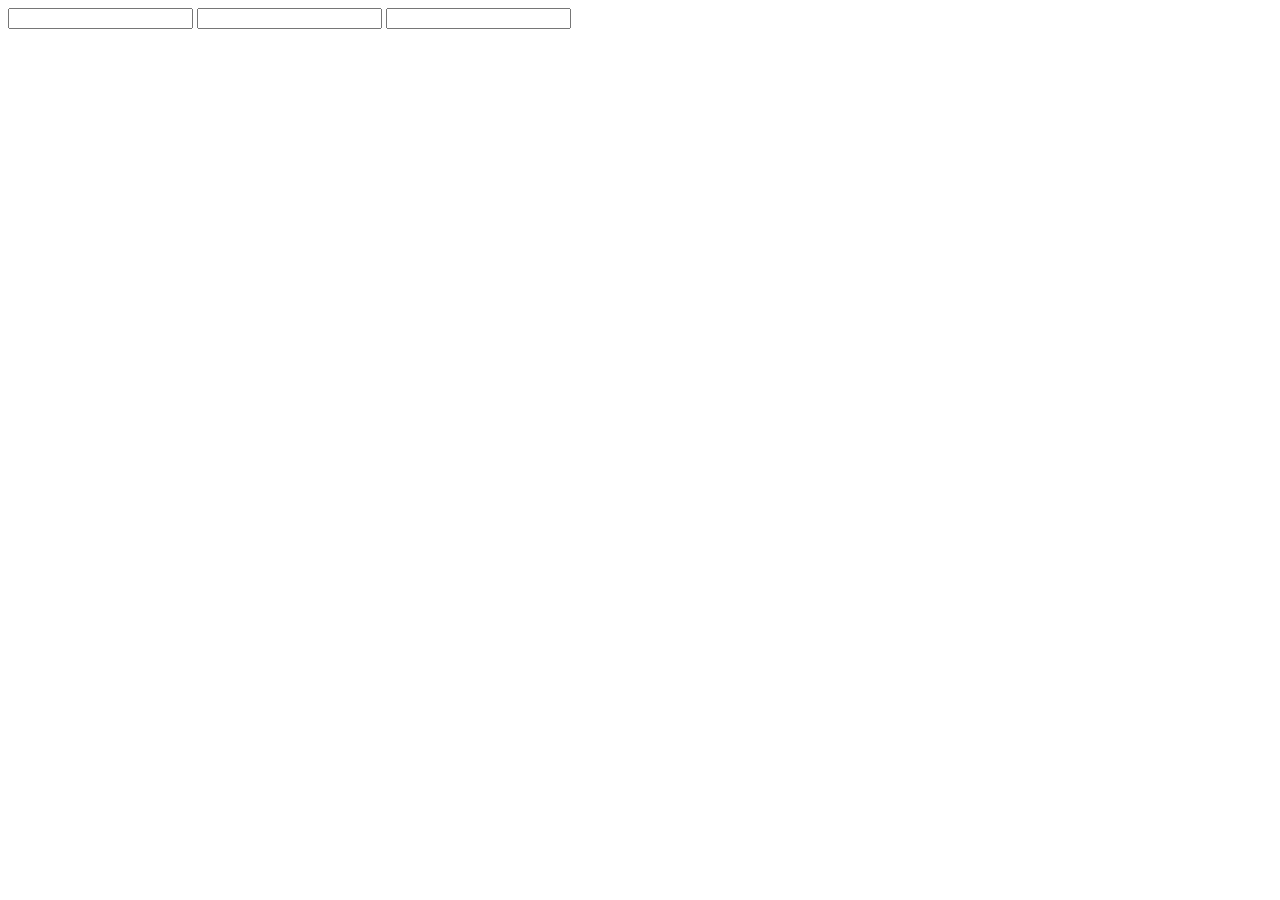
==== index.html @ 0bd4f5ad "new file added to my working directory" ====
<!DOCTYPE html>
<html lang="en">
  <head>
    <meta charset="UTF-8" />
    <meta name="viewport" content="width=device-width, initial-scale=1.0" />
    <title>Document</title>
  </head>
  <body>
    <form>
      <input type="text" />
      <input type="text" />
      <input type="text" />
    </form>
  </body>
</html>
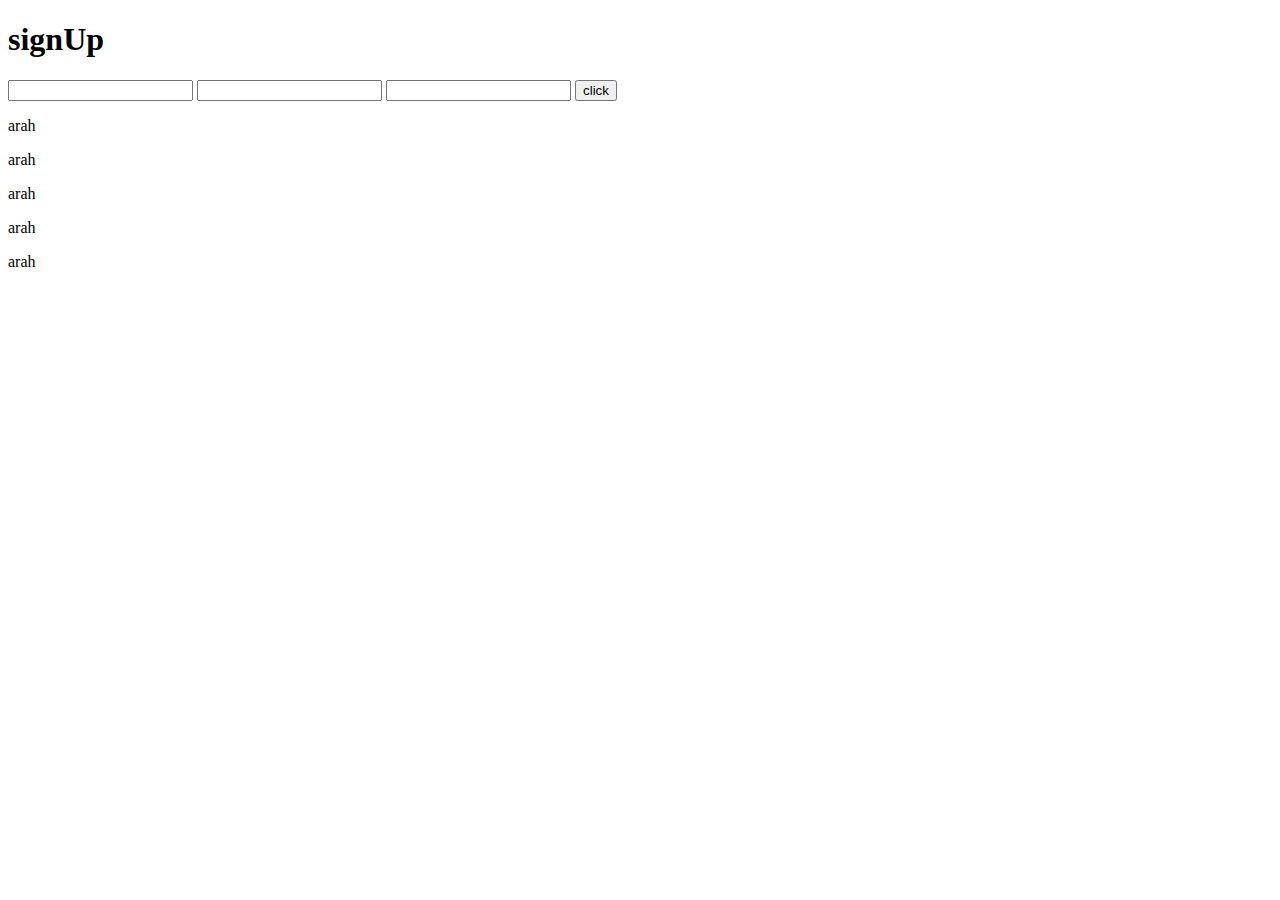
==== commit a6ee6e87: "new structures added to my project" ====
--- a/index.html
+++ b/index.html
@@ -7,9 +7,16 @@
   </head>
   <body>
     <form>
+      <h1>signUp</h1>
       <input type="text" />
       <input type="text" />
       <input type="text" />
+      <button>click</button>
+      <p>arah</p>
+      <p>arah</p>
+      <p>arah</p>
+      <p>arah</p>
+      <p>arah</p>
     </form>
   </body>
 </html>
